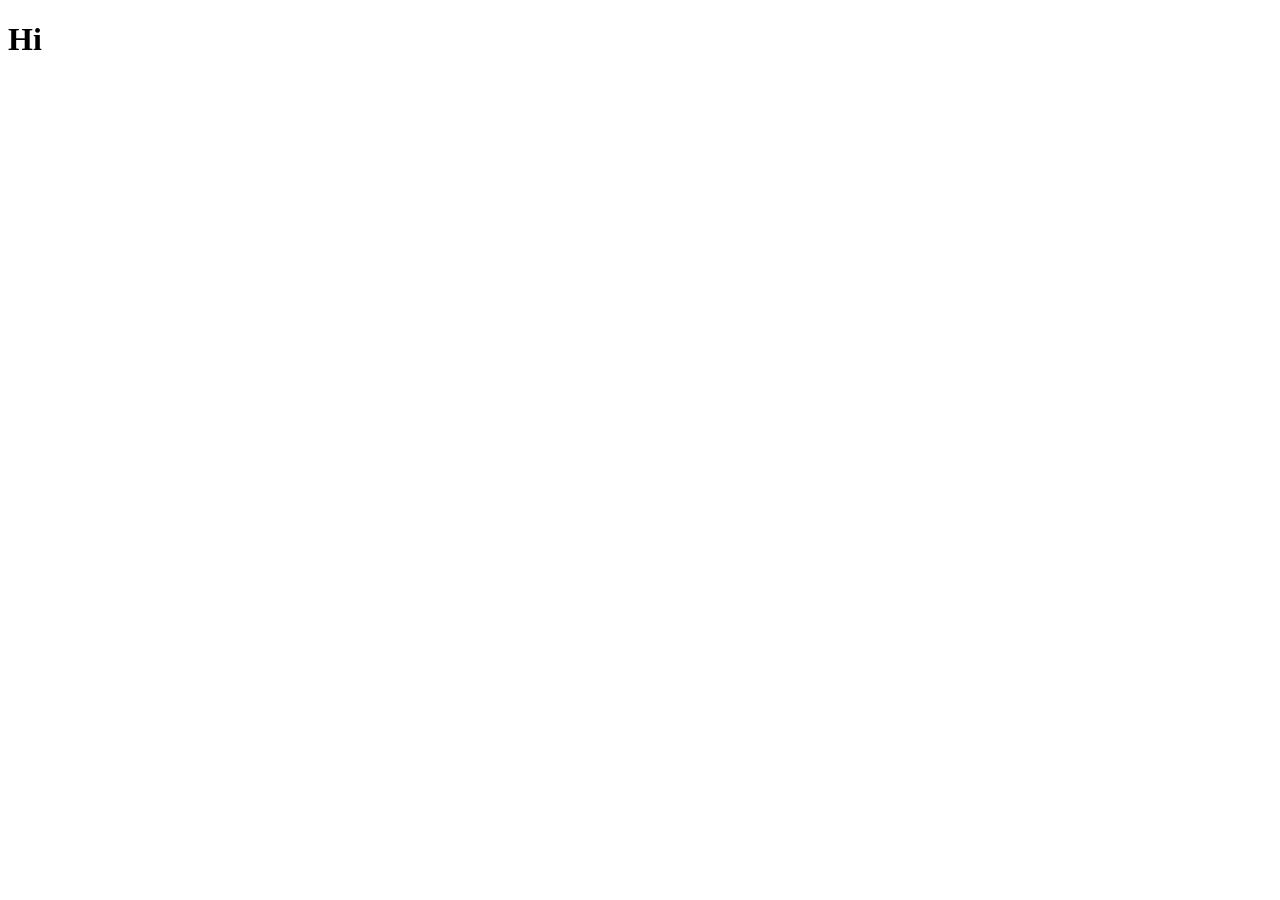
==== HomeUnlogged.html @ ccbd31e3 "Update HomeUnlogged.html" ====
<!DOCTYPE html>
<html lang="en">
<head>
  <meta charset="UTF-8">
  <meta name="viewport" content="width=device-width, initial-scale=1.0">
  <link rel="stylesheet" href="styles.css">
</head>
<body>
  <header class="rounded-header">
    <h1>Hi</h1>
  </header>
</body>
</html>
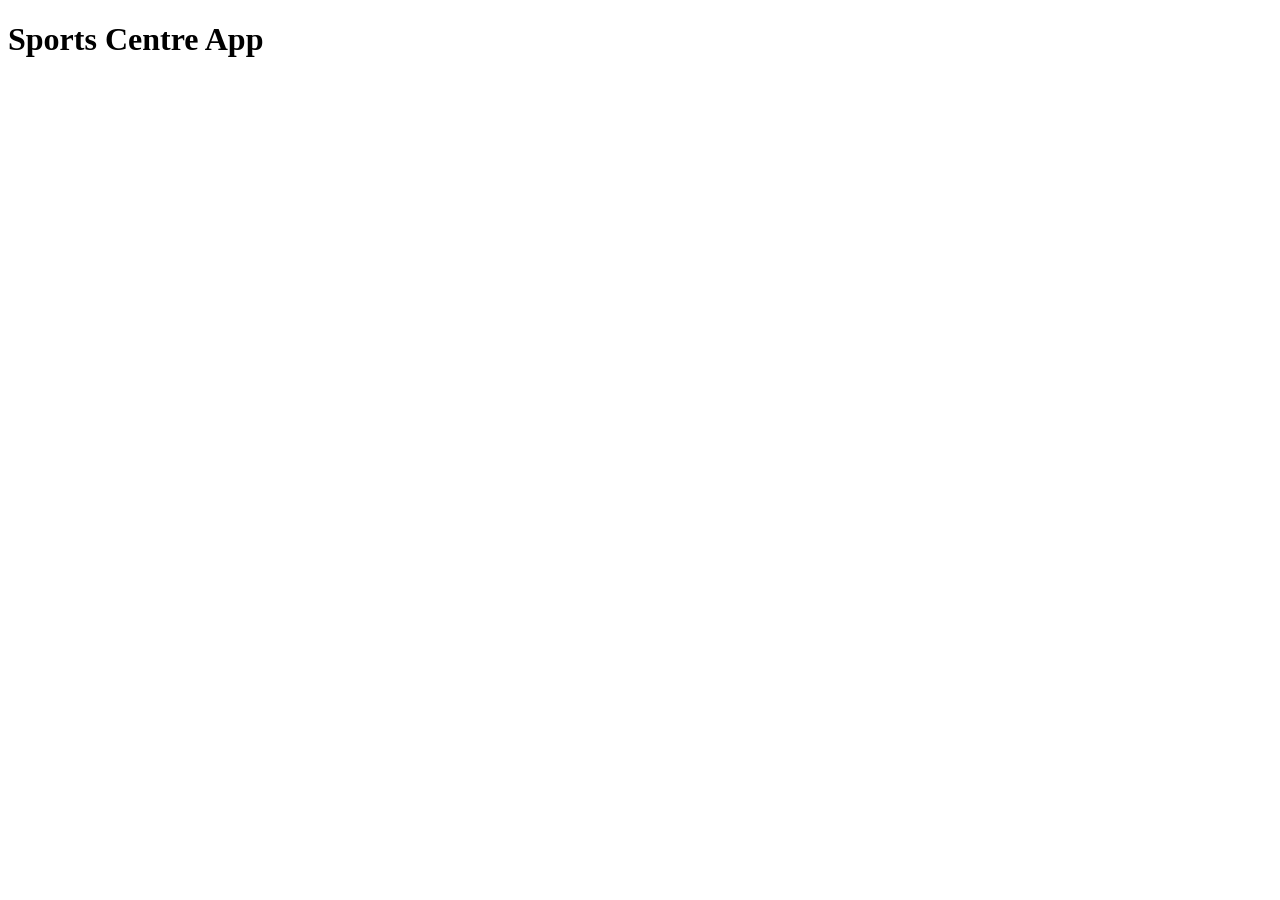
==== commit a8baea31: "Update HomeUnlogged.html" ====
--- a/HomeUnlogged.html
+++ b/HomeUnlogged.html
@@ -7,7 +7,7 @@
 </head>
 <body>
   <header class="rounded-header">
-    <h1>Hi</h1>
+    <h1>Sports Centre App</h1>
   </header>
 </body>
 </html>
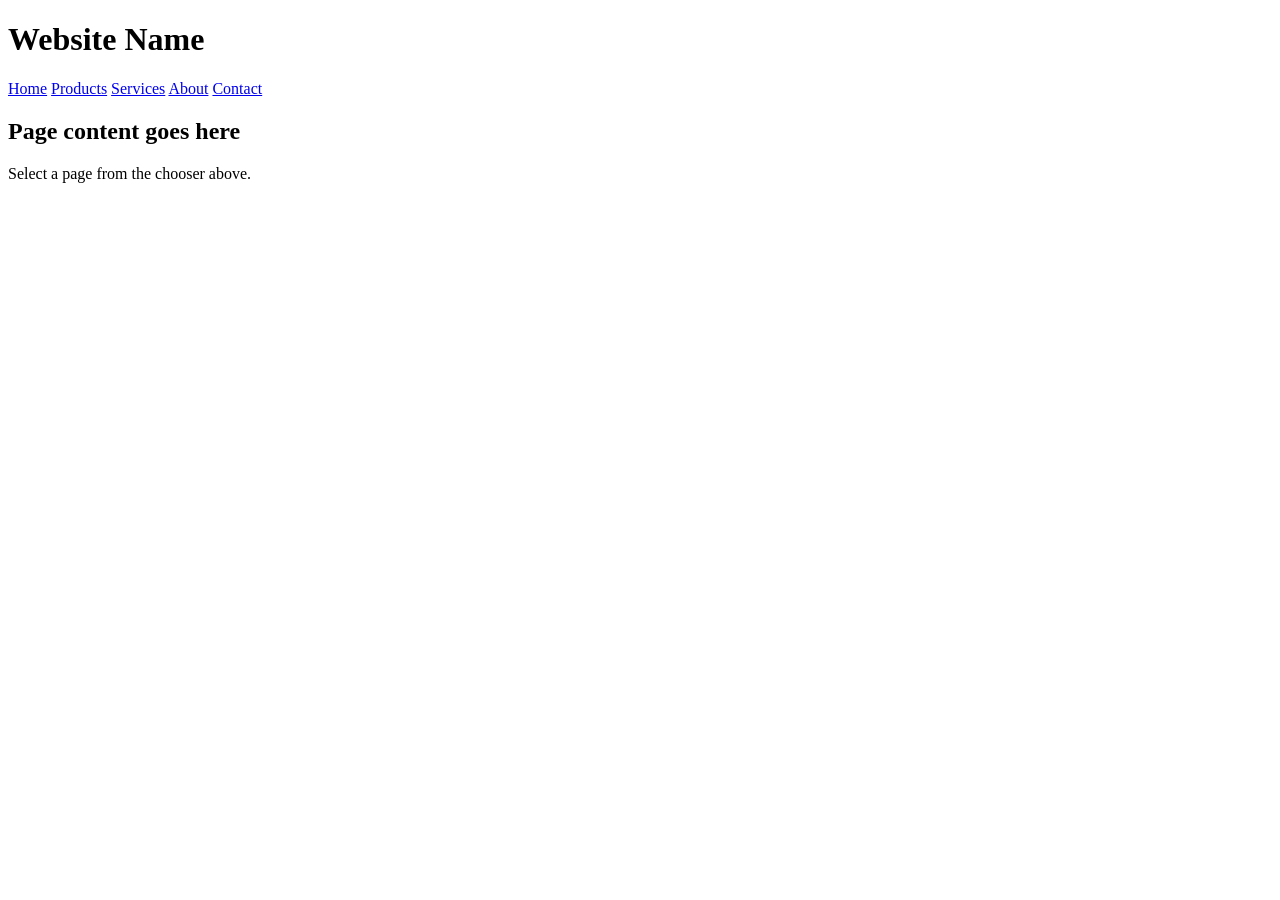
==== commit 26205418: "Update HomeUnlogged.html" ====
--- a/HomeUnlogged.html
+++ b/HomeUnlogged.html
@@ -3,11 +3,25 @@
 <head>
   <meta charset="UTF-8">
   <meta name="viewport" content="width=device-width, initial-scale=1.0">
+  <title>Home</title>
   <link rel="stylesheet" href="styles.css">
 </head>
 <body>
-  <header class="rounded-header">
-    <h1>Sports Centre App</h1>
+  <header class="primary-navy-header">
+    <h1>Website Name</h1>
   </header>
+
+  <nav class="navy-page-selector">
+    <a href="#" class="current-page">Home</a>
+    <a href="#">Products</a>
+    <a href="#">Services</a>
+    <a href="#">About</a>
+    <a href="#">Contact</a>
+  </nav>
+
+  <main class="navy-content-area">
+    <h2>Page content goes here</h2>
+    <p>Select a page from the chooser above.</p>
+  </main>
 </body>
 </html>
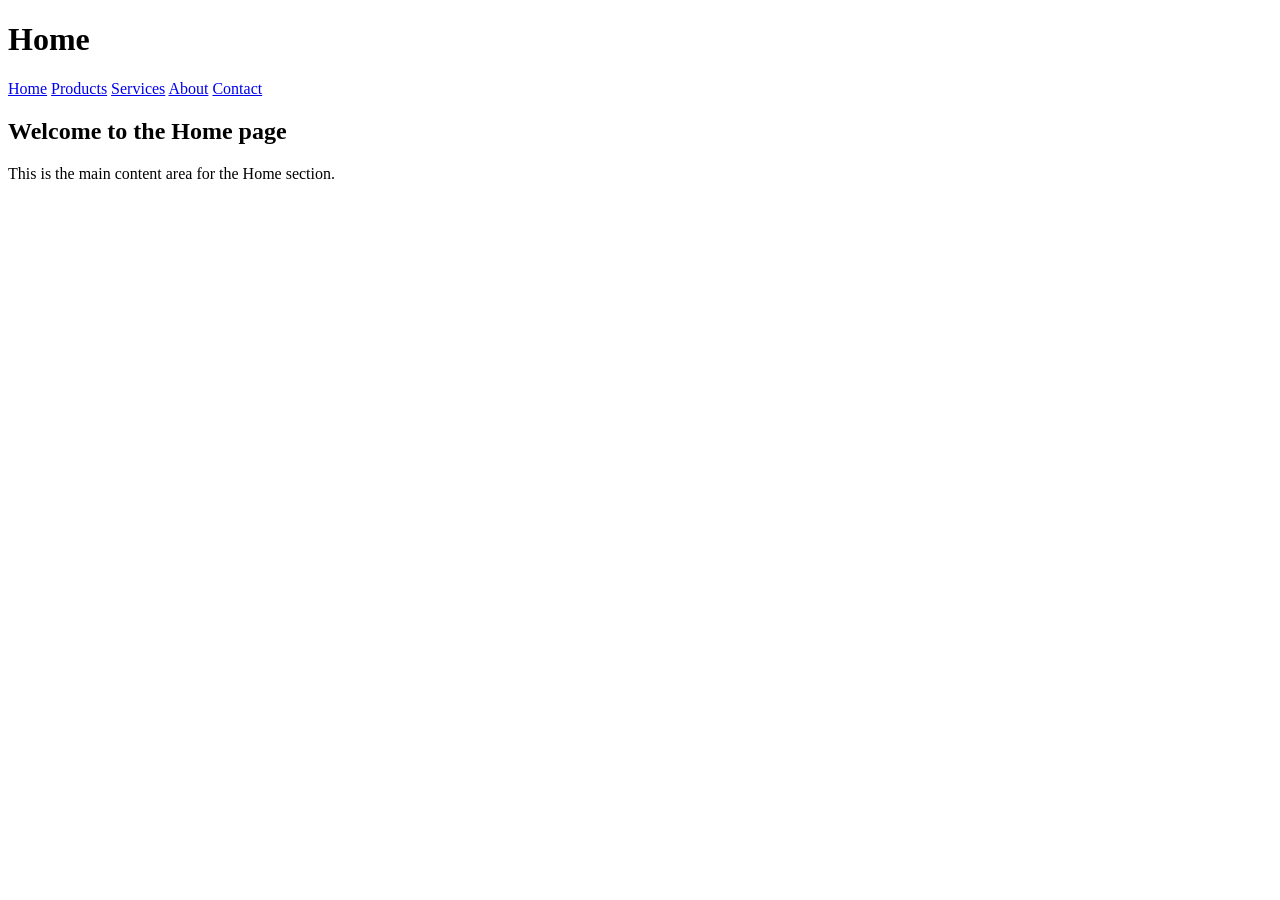
==== commit 7fe7d4a3: "Update HomeUnlogged.html" ====
--- a/HomeUnlogged.html
+++ b/HomeUnlogged.html
@@ -7,21 +7,20 @@
   <link rel="stylesheet" href="styles.css">
 </head>
 <body>
-  <header class="primary-navy-header">
-    <h1>Website Name</h1>
+  <header class="navy-header-with-chooser">
+    <h1>Home</h1>
+    <nav class="navy-inner-chooser">
+      <a href="#" class="navy-current-inside">Home</a>
+      <a href="#">Products</a>
+      <a href="#">Services</a>
+      <a href="#">About</a>
+      <a href="#">Contact</a>
+    </nav>
   </header>
 
-  <nav class="navy-page-selector">
-    <a href="#" class="current-page">Home</a>
-    <a href="#">Products</a>
-    <a href="#">Services</a>
-    <a href="#">About</a>
-    <a href="#">Contact</a>
-  </nav>
-
-  <main class="navy-content-area">
-    <h2>Page content goes here</h2>
-    <p>Select a page from the chooser above.</p>
+  <main class="navy-content-below">
+    <h2>Welcome to the Home page</h2>
+    <p>This is the main content area for the Home section.</p>
   </main>
 </body>
 </html>
